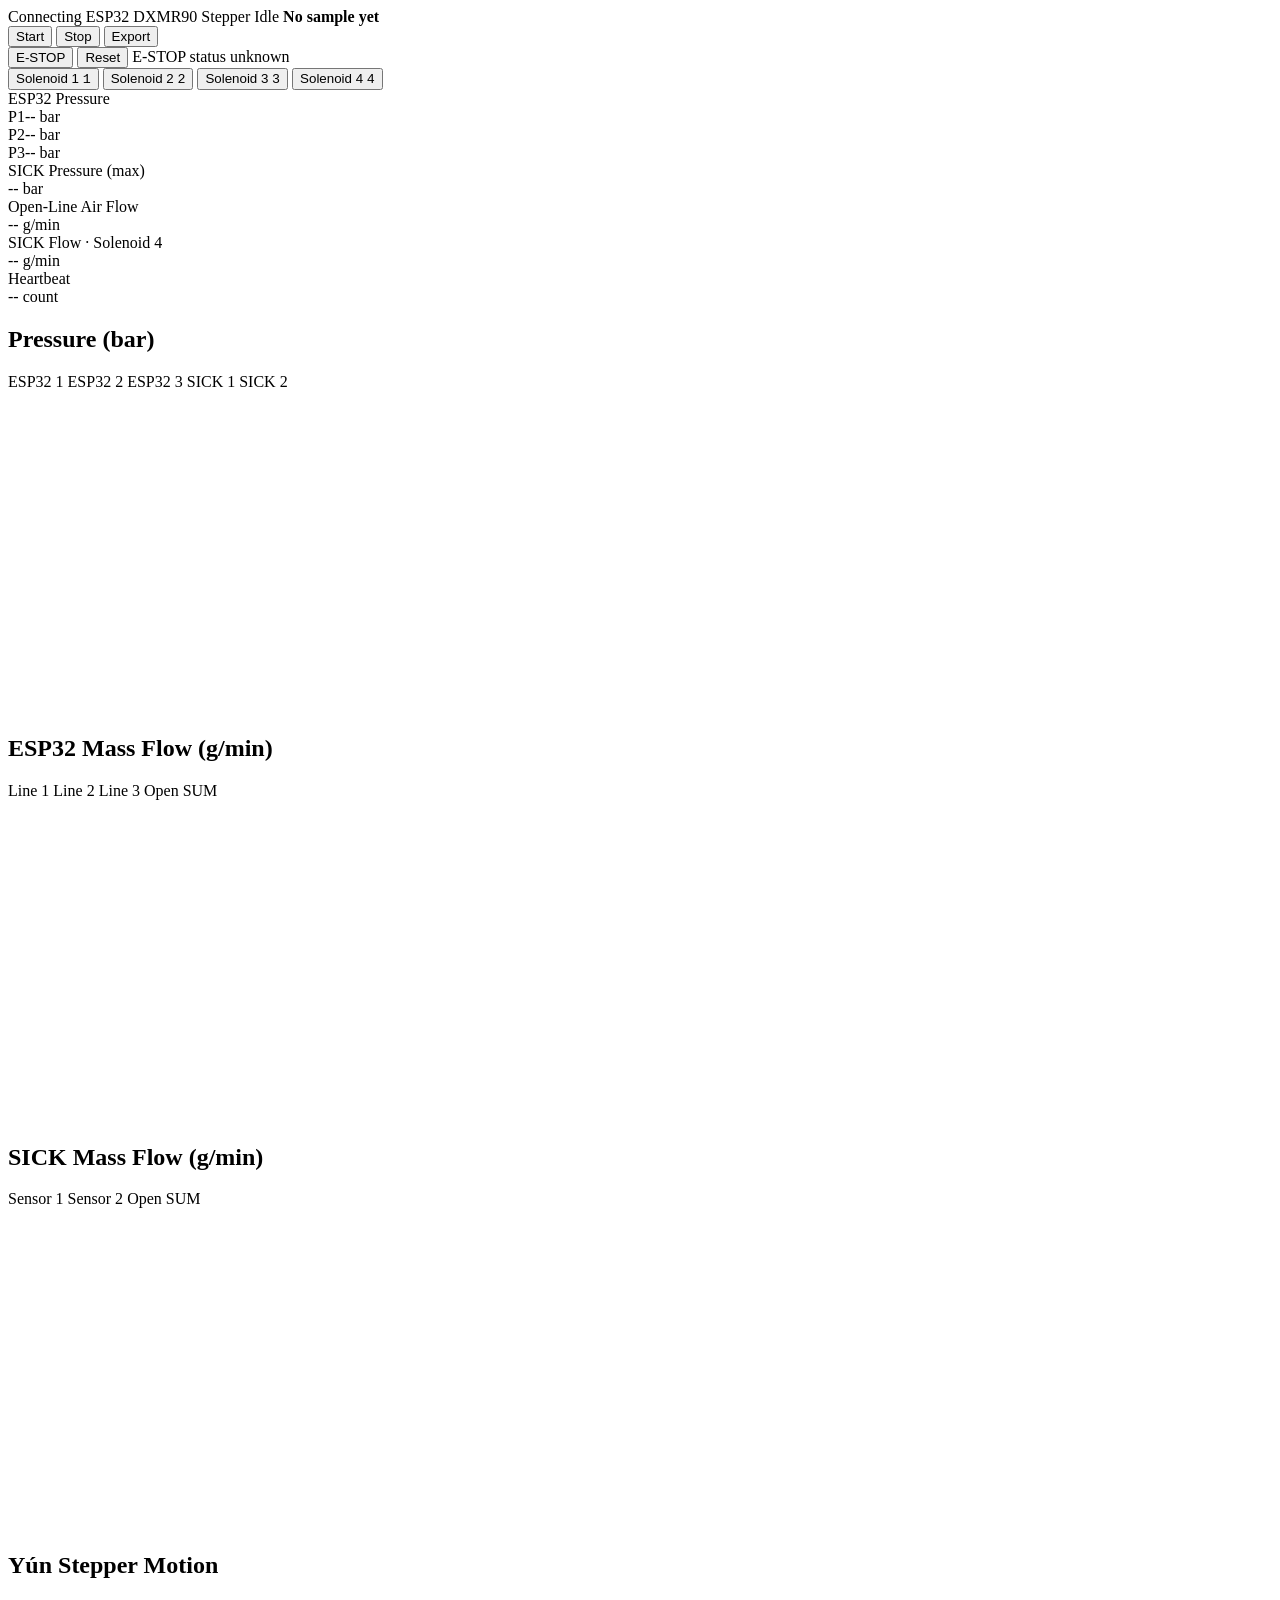
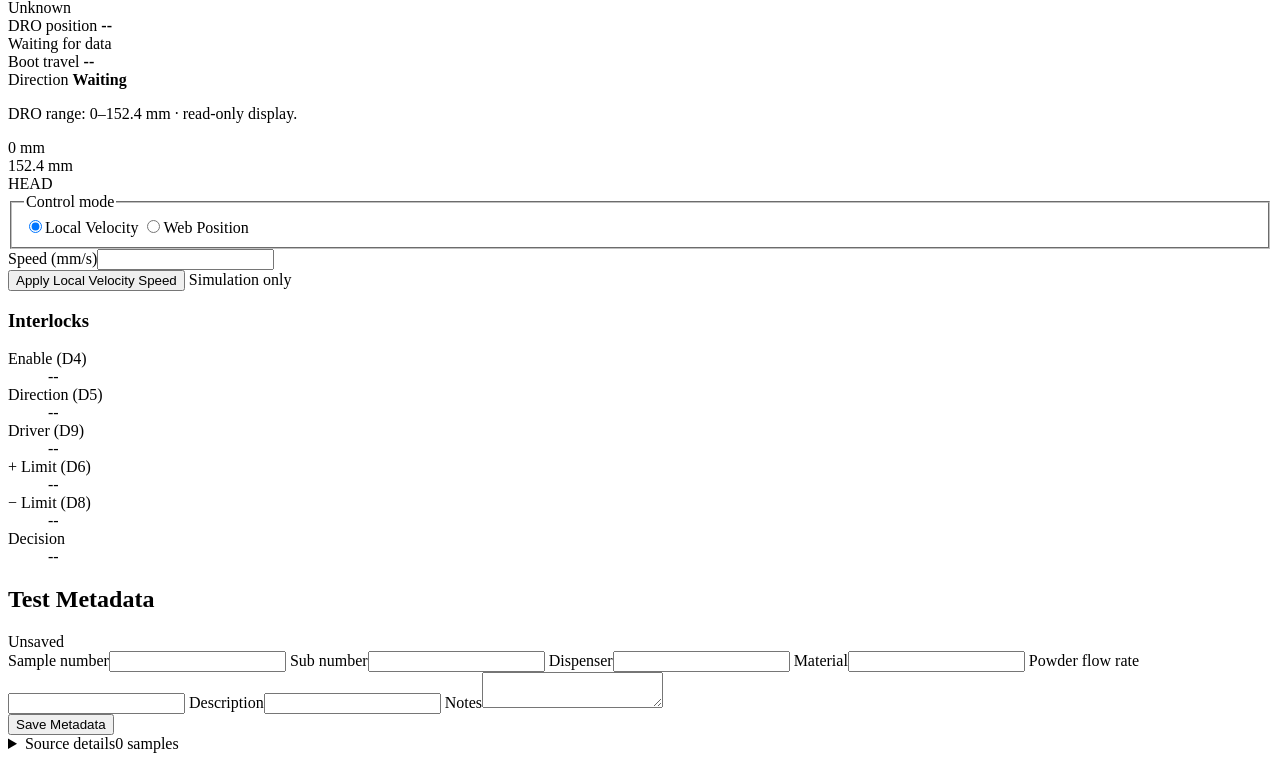
==== dashboard_app/static/index.html @ 7dd2f135 "Add DRO telemetry and finalize field dashboard" ====
<!doctype html>
<html lang="en">
<head>
  <meta charset="utf-8">
  <meta name="viewport" content="width=device-width, initial-scale=1">
  <title>Flow Management Supervisor</title>
  <link rel="stylesheet" href="/assets/dashboard.css">
</head>
<body>
<header class="topbar">
  <div class="status-strip" aria-live="polite">
    <span class="pill"><span id="streamDot" class="dot warn"></span><span id="streamStatus">Connecting</span></span>
    <span class="pill"><span id="espDot" class="dot warn"></span><span id="espStatus">ESP32</span></span>
    <span class="pill"><span id="dxDot" class="dot warn"></span><span id="dxStatus">DXMR90</span></span>
    <span class="pill"><span id="stepperDot" class="dot warn"></span><span id="stepperStatus">Stepper</span></span>
    <span class="pill"><span id="runDot" class="dot"></span><span id="runStatus">Idle</span></span>
    <span class="pill clock-pill"><strong id="clockText" class="clock-text">No sample yet</strong></span>
  </div>
</header>

<main>
  <section class="toolbar" aria-label="Run state">
    <div class="toolbar-actions run-actions">
      <button id="startRun" class="primary" type="button">Start</button>
      <button id="stopRun" class="stop" type="button">Stop</button>
      <button id="exportRun" type="button">Export</button>
    </div>
    <div class="emergency-actions" aria-label="Stepper emergency stop">
      <button id="emergencyStop" class="emergency-stop" type="button"
        title="Stops step pulses through the dashboard, USB, and Yún firmware; not a hardwired safety circuit">E-STOP</button>
      <button id="emergencyReset" class="emergency-reset" type="button" title="Reset E-STOP">Reset</button>
      <span id="emergencyState" class="emergency-state" aria-live="assertive">E-STOP status unknown</span>
    </div>
    <div class="toolbar-actions solenoid-actions">
      <button id="sol0" class="solenoid" type="button" aria-keyshortcuts="1">Solenoid 1 <kbd class="shortcut-key" aria-hidden="true">1</kbd></button>
      <button id="sol1" class="solenoid" type="button" aria-keyshortcuts="2">Solenoid 2 <kbd class="shortcut-key" aria-hidden="true">2</kbd></button>
      <button id="sol2" class="solenoid" type="button" aria-keyshortcuts="3">Solenoid 3 <kbd class="shortcut-key" aria-hidden="true">3</kbd></button>
      <button id="sol3" class="solenoid" type="button" aria-keyshortcuts="4">Solenoid 4 <kbd class="shortcut-key" aria-hidden="true">4</kbd></button>
    </div>
  </section>

  <section class="metric-grid" aria-label="Live values">
    <article class="metric">
      <label>ESP32 Pressure</label>
      <div class="metric-values">
        <div><span class="channel">P1</span><span><span id="mEspP1" class="value">--</span><span class="unit"> bar</span></span></div>
        <div><span class="channel">P2</span><span><span id="mEspP2" class="value">--</span><span class="unit"> bar</span></span></div>
        <div><span class="channel">P3</span><span><span id="mEspP3" class="value">--</span><span class="unit"> bar</span></span></div>
      </div>
    </article>
    <article class="metric"><label>SICK Pressure (max)</label><div><span id="mSickPressure" class="value">--</span><span class="unit"> bar</span></div></article>
    <article class="metric"><label>Open-Line Air Flow</label><div><span id="mOpenFlow" class="value">--</span><span class="unit"> g/min</span></div></article>
    <article class="metric"><label>SICK Flow · Solenoid 4</label><div><span id="mSickFlow" class="value">--</span><span class="unit"> g/min</span></div></article>
    <article class="metric"><label>Heartbeat</label><div><span id="mHeartbeat" class="value">--</span><span class="unit"> count</span></div></article>
  </section>

  <section class="plot-grid" aria-label="Plots">
    <article class="plot-panel">
      <div class="plot-head">
        <h2>Pressure (bar)</h2>
        <div class="legend">
          <span style="color: var(--chart-blue)"><i class="swatch"></i>ESP32 1</span>
          <span style="color: var(--chart-green)"><i class="swatch"></i>ESP32 2</span>
          <span style="color: var(--chart-amber)"><i class="swatch"></i>ESP32 3</span>
          <span style="color: var(--chart-red)"><i class="swatch"></i>SICK 1</span>
          <span style="color: var(--chart-cyan)"><i class="swatch"></i>SICK 2</span>
        </div>
      </div>
      <canvas id="pressureChart" width="900" height="320"></canvas>
    </article>
    <article class="plot-panel">
      <div class="plot-head">
        <h2>ESP32 Mass Flow (g/min)</h2>
        <div class="legend">
          <span style="color: var(--chart-blue)"><i class="swatch"></i>Line 1</span>
          <span style="color: var(--chart-green)"><i class="swatch"></i>Line 2</span>
          <span style="color: var(--chart-amber)"><i class="swatch"></i>Line 3</span>
          <span style="color: var(--chart-violet)"><i class="swatch"></i>Open SUM</span>
        </div>
      </div>
      <canvas id="espFlowChart" width="900" height="320"></canvas>
    </article>
    <article class="plot-panel">
      <div class="plot-head">
        <h2>SICK Mass Flow (g/min)</h2>
        <div class="legend">
          <span style="color: var(--chart-red)"><i class="swatch"></i>Sensor 1</span>
          <span style="color: var(--chart-cyan)"><i class="swatch"></i>Sensor 2</span>
          <span style="color: var(--chart-violet)"><i class="swatch"></i>Open SUM</span>
        </div>
      </div>
      <canvas id="sickFlowChart" width="900" height="320"></canvas>
    </article>
  </section>

  <section class="lower-grid">
    <article class="control-panel stepper-panel">
      <div class="panel-head"><h2>Yún Stepper Motion</h2><span class="pill" id="stepperState">Unknown</span></div>
      <div class="stepper-layout">
        <section id="stepperPistonVisual" class="piston-visual is-unavailable"
          aria-label="Read-only piston head position measured by the DRO">
          <div class="piston-readout">
            <header class="piston-visual-header">
              <div>
                <span class="piston-eyebrow">DRO position</span>
                <strong id="stepperDroPosition" class="piston-position">--</strong>
              </div>
              <span id="stepperDroState" class="piston-signal">Waiting for data</span>
            </header>

            <div class="piston-live-strip">
              <div>
                <span>Boot travel</span>
                <strong id="stepperDroDisplacement">--</strong>
              </div>
              <div>
                <span>Direction</span>
                <strong id="stepperDroDirection">Waiting</strong>
              </div>
            </div>
            <p id="stepperDroRange" class="piston-range-note">
              DRO range: 0–152.4 mm · read-only display.
            </p>
          </div>

          <div class="piston-stage" aria-hidden="true">
            <div class="piston-end-label piston-end-start">0 mm</div>
            <div class="piston-end-label piston-end-finish">152.4 mm</div>
            <div class="piston-axis">
              <div class="piston-rod"></div>
              <div class="piston-head"><span>HEAD</span></div>
              <div class="piston-origin"></div>
            </div>
            <div class="piston-ruler"></div>
          </div>
        </section>

        <div class="stepper-console">
          <form id="stepperForm" class="stepper-control-form">
            <div class="form-grid">
              <fieldset class="mode-options">
                <legend>Control mode</legend>
                <label class="radio-option"><input id="stepperModeLocal" name="stepper_control_mode" type="radio" value="local_velocity" checked>Local Velocity</label>
                <label class="radio-option"><input id="stepperModeWeb" name="stepper_control_mode" type="radio" value="web_position">Web Position</label>
              </fieldset>
              <label id="stepperDistanceField" hidden>Distance (mm)<input id="stepperDistance" name="distance_mm" type="number" required disabled></label>
              <label><span id="stepperSpeedLabel">Speed (mm/s)</span><input id="stepperSpeed" name="speed_mm_s" type="number" required></label>
            </div>
            <div class="form-actions">
              <button id="stepperMove" class="primary" type="submit" aria-keyshortcuts="Space" hidden>Move <kbd class="shortcut-key" aria-hidden="true">Space</kbd></button>
              <button id="stepperHome" type="button" hidden>Home to D8</button>
              <button id="stepperStop" class="stop" type="button" aria-keyshortcuts="Space" hidden>Stop <kbd class="shortcut-key" aria-hidden="true">Space</kbd></button>
              <button id="stepperApplySpeed" type="button">Apply Local Velocity Speed</button>
              <span class="pill" id="stepperMessage" aria-live="polite">Simulation only</span>
            </div>
          </form>

          <section class="source-row stepper-interlocks">
            <header><h3>Interlocks</h3></header>
            <dl>
              <div class="interlock-item"><dt title="Local enable input">Enable (D4)</dt><dd id="stepperLocal">--</dd></div>
              <div class="interlock-item"><dt id="stepperD5Label" title="Manual or authorized travel direction">Direction (D5)</dt><dd id="stepperManualDirection">--</dd></div>
              <div class="interlock-item"><dt title="Driver enable output">Driver (D9)</dt><dd id="stepperDriverOutput">--</dd></div>
              <div class="interlock-item"><dt title="Positive travel limit">+ Limit (D6)</dt><dd id="stepperPositiveLimit">--</dd></div>
              <div class="interlock-item"><dt title="Negative travel limit">− Limit (D8)</dt><dd id="stepperNegativeLimit">--</dd></div>
              <div class="interlock-item"><dt title="Final motion authorization decision">Decision</dt><dd id="stepperBlocked">--</dd></div>
            </dl>
          </section>

        </div>
      </div>
    </article>

    <article class="metadata-panel">
      <div class="panel-head"><h2>Test Metadata</h2><span class="pill" id="metadataStatus">Unsaved</span></div>
      <form id="metadataForm">
        <div class="form-grid">
          <label>Sample number<input name="sample_number" autocomplete="off"></label>
          <label>Sub number<input name="sub_number" autocomplete="off"></label>
          <label>Dispenser<input name="dispenser" autocomplete="off"></label>
          <label>Material<input name="material" autocomplete="off"></label>
          <label>Powder flow rate<input name="powder_flow_rate_g_per_min" autocomplete="off"></label>
          <label>Description<input name="description" autocomplete="off"></label>
          <label class="wide metadata-notes">Notes<textarea name="notes"></textarea></label>
        </div>
        <div class="form-actions">
          <button class="primary" type="submit">Save Metadata</button>
        </div>
      </form>
    </article>

    <details class="source-panel source-drawer">
      <summary class="source-drawer-summary"><span>Source details</span><span id="historyStatus">0 samples</span></summary>
      <div class="source-body">
        <details class="stepper-diagnostics">
          <summary>Stepper diagnostics and motion telemetry</summary>
          <label id="stepperCommandField" hidden>Command ID (optional)<input id="stepperCommandInput" name="command_id" form="stepperForm" maxlength="64" autocomplete="off" disabled></label>
          <dl>
            <dt>Source / owner</dt><dd id="stepperOwner">--</dd>
            <dt>Control mode</dt><dd id="stepperModeStatus">--</dd>
            <dt>Configured speed</dt><dd id="stepperConfiguredSpeed">--</dd>
            <dt>Scheduled speed</dt><dd id="stepperEffectiveSpeed">--</dd>
            <dt>Measured STEP output</dt><dd id="stepperMeasuredSpeed">--</dd>
            <dt>Command</dt><dd id="stepperCommand">--</dd>
            <dt>Fixed physical direction</dt><dd id="stepperDirectionStatus">--</dd>
            <dt>STEP pulse engine</dt><dd id="stepperPulseEngine">--</dd>
            <dt>Limit input filter</dt><dd id="stepperLimitFilter">--</dd>
            <dt>DRO frames</dt><dd id="stepperDroFrames">--</dd>
            <dt>USB status sequence</dt><dd id="stepperSequence">--</dd>
            <dt>Transport</dt><dd id="stepperTransport">--</dd>
          </dl>
        </details>
        <div class="source-grid">
          <section class="source-row">
            <header><h3>ESP32</h3><span class="pill"><span id="espRowDot" class="dot warn"></span><span id="espRowStatus">Unknown</span></span></header>
            <dl>
              <dt>Mode</dt><dd id="espMode">--</dd>
              <dt>Age</dt><dd id="espAge">--</dd>
              <dt>Pressure ADC</dt><dd id="espPressureAdc">--</dd>
              <dt>Flow ADC</dt><dd id="espFlowAdc">--</dd>
              <dt>Pressure</dt><dd id="espPressure">--</dd>
              <dt>Flow</dt><dd id="espFlow">--</dd>
              <dt>Transport</dt><dd id="espTransport">--</dd>
            </dl>
          </section>
          <section class="source-row">
            <header><h3>DXMR90</h3><span class="pill"><span id="dxRowDot" class="dot warn"></span><span id="dxRowStatus">Unknown</span></span></header>
            <dl>
              <dt>Mode</dt><dd id="dxMode">--</dd>
              <dt>Age</dt><dd id="dxAge">--</dd>
              <dt>Port 1</dt><dd id="dxPort1">--</dd>
              <dt>Port 2</dt><dd id="dxPort2">--</dd>
            </dl>
          </section>
        </div>
      </div>
    </details>

  </section>
</main>

  <script type="module" src="/assets/app.js"></script>
</body>
</html>
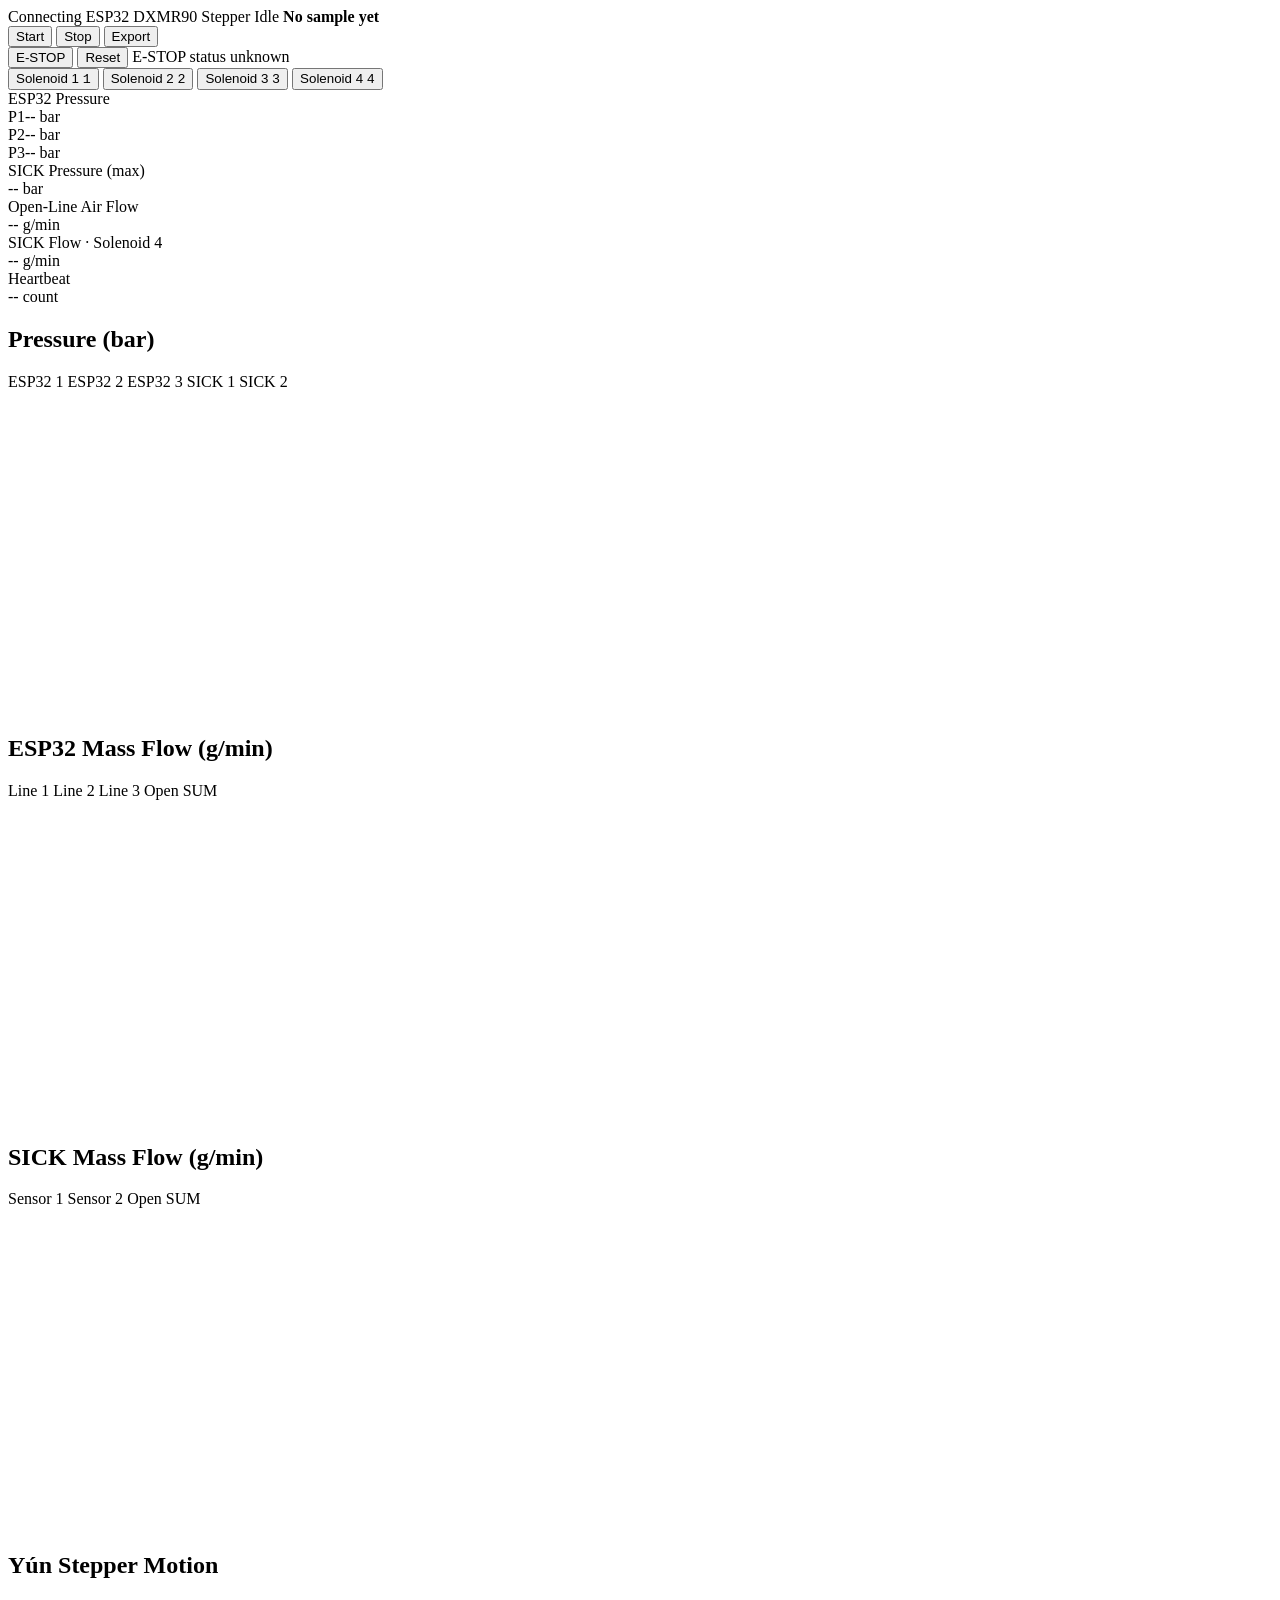
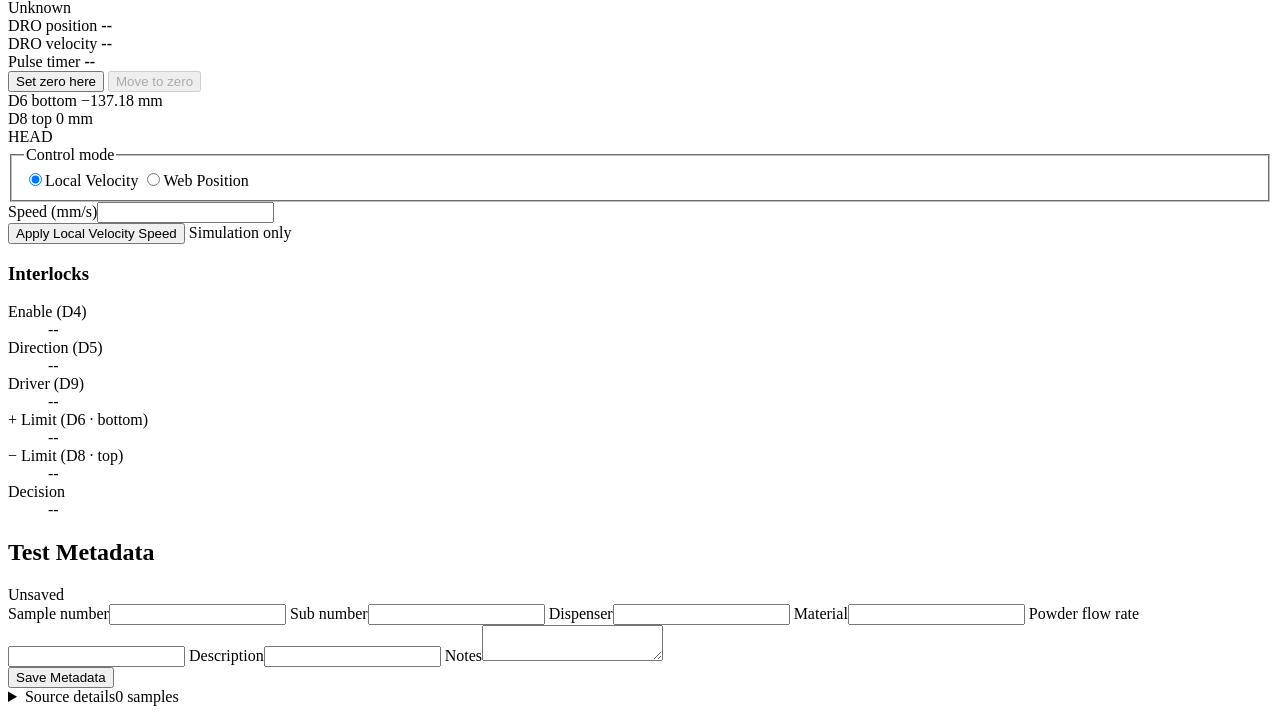
==== commit e138e1f9: "Add DRO motion feedback and harden Yun limit handling" ====
--- a/dashboard_app/static/index.html
+++ b/dashboard_app/static/index.html
@@ -100,32 +100,33 @@
         <section id="stepperPistonVisual" class="piston-visual is-unavailable"
           aria-label="Read-only piston head position measured by the DRO">
           <div class="piston-readout">
-            <header class="piston-visual-header">
-              <div>
+            <div class="piston-readout-values">
+              <div class="piston-position-readout">
                 <span class="piston-eyebrow">DRO position</span>
                 <strong id="stepperDroPosition" class="piston-position">--</strong>
               </div>
-              <span id="stepperDroState" class="piston-signal">Waiting for data</span>
-            </header>
-
-            <div class="piston-live-strip">
-              <div>
-                <span>Boot travel</span>
-                <strong id="stepperDroDisplacement">--</strong>
+              <div class="piston-secondary-readout">
+                <span class="piston-eyebrow">DRO velocity</span>
+                <strong id="stepperDroVelocity" class="piston-secondary-value">--</strong>
               </div>
-              <div>
-                <span>Direction</span>
-                <strong id="stepperDroDirection">Waiting</strong>
+              <div class="piston-secondary-readout">
+                <span class="piston-eyebrow">Pulse timer</span>
+                <strong id="stepperPrimaryPulseOutput" class="piston-secondary-value">--</strong>
               </div>
             </div>
-            <p id="stepperDroRange" class="piston-range-note">
-              DRO range: 0–152.4 mm · read-only display.
-            </p>
+
+            <div class="piston-zero-controls" role="group" aria-label="DRO zero controls">
+              <button id="stepperSetDroZero" type="button">Set zero here</button>
+              <button id="stepperMoveToDroZero" type="button" disabled
+                title="Deferred until the closed-loop controller is implemented and physically tested">Move to zero</button>
+              <span id="stepperDroZeroStatus" class="visually-hidden" role="status"
+                aria-live="polite"></span>
+            </div>
           </div>
 
           <div class="piston-stage" aria-hidden="true">
-            <div class="piston-end-label piston-end-start">0 mm</div>
-            <div class="piston-end-label piston-end-finish">152.4 mm</div>
+            <div id="stepperDroMinLabel" class="piston-end-label piston-end-start">D6 bottom −137.18 mm</div>
+            <div id="stepperDroMaxLabel" class="piston-end-label piston-end-finish">D8 top 0 mm</div>
             <div class="piston-axis">
               <div class="piston-rod"></div>
               <div class="piston-head"><span>HEAD</span></div>
@@ -148,7 +149,7 @@
             </div>
             <div class="form-actions">
               <button id="stepperMove" class="primary" type="submit" aria-keyshortcuts="Space" hidden>Move <kbd class="shortcut-key" aria-hidden="true">Space</kbd></button>
-              <button id="stepperHome" type="button" hidden>Home to D8</button>
+              <button id="stepperHome" type="button" hidden>Home to D8 (top)</button>
               <button id="stepperStop" class="stop" type="button" aria-keyshortcuts="Space" hidden>Stop <kbd class="shortcut-key" aria-hidden="true">Space</kbd></button>
               <button id="stepperApplySpeed" type="button">Apply Local Velocity Speed</button>
               <span class="pill" id="stepperMessage" aria-live="polite">Simulation only</span>
@@ -161,8 +162,8 @@
               <div class="interlock-item"><dt title="Local enable input">Enable (D4)</dt><dd id="stepperLocal">--</dd></div>
               <div class="interlock-item"><dt id="stepperD5Label" title="Manual or authorized travel direction">Direction (D5)</dt><dd id="stepperManualDirection">--</dd></div>
               <div class="interlock-item"><dt title="Driver enable output">Driver (D9)</dt><dd id="stepperDriverOutput">--</dd></div>
-              <div class="interlock-item"><dt title="Positive travel limit">+ Limit (D6)</dt><dd id="stepperPositiveLimit">--</dd></div>
-              <div class="interlock-item"><dt title="Negative travel limit">− Limit (D8)</dt><dd id="stepperNegativeLimit">--</dd></div>
+              <div class="interlock-item"><dt title="Positive/bottom travel limit">+ Limit (D6 · bottom)</dt><dd id="stepperPositiveLimit">--</dd></div>
+              <div class="interlock-item"><dt title="Negative/top travel limit">− Limit (D8 · top)</dt><dd id="stepperNegativeLimit">--</dd></div>
               <div class="interlock-item"><dt title="Final motion authorization decision">Decision</dt><dd id="stepperBlocked">--</dd></div>
             </dl>
           </section>
@@ -205,6 +206,8 @@
             <dt>Fixed physical direction</dt><dd id="stepperDirectionStatus">--</dd>
             <dt>STEP pulse engine</dt><dd id="stepperPulseEngine">--</dd>
             <dt>Limit input filter</dt><dd id="stepperLimitFilter">--</dd>
+            <dt>Raw DRO position</dt><dd id="stepperDroRawPosition">--</dd>
+            <dt>System DRO zero</dt><dd id="stepperDroZeroDiagnostic">Not set</dd>
             <dt>DRO frames</dt><dd id="stepperDroFrames">--</dd>
             <dt>USB status sequence</dt><dd id="stepperSequence">--</dd>
             <dt>Transport</dt><dd id="stepperTransport">--</dd>
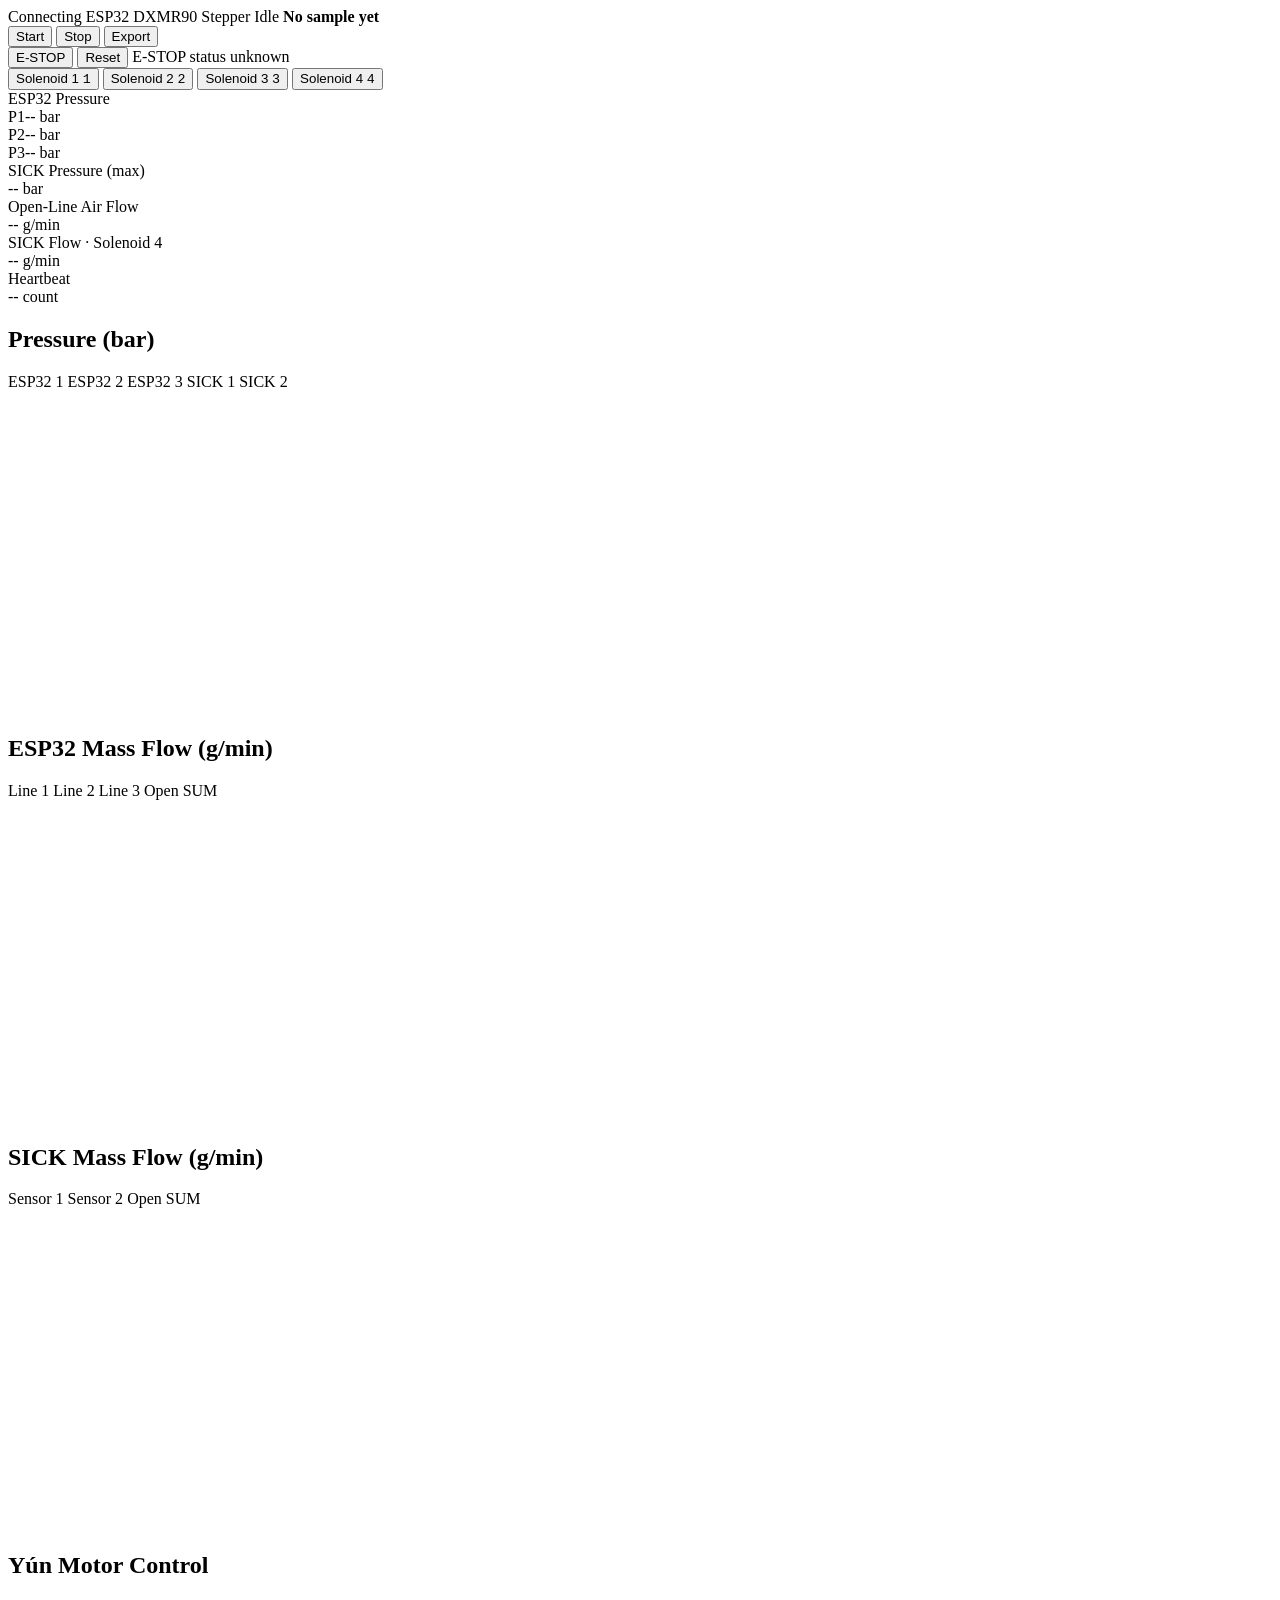
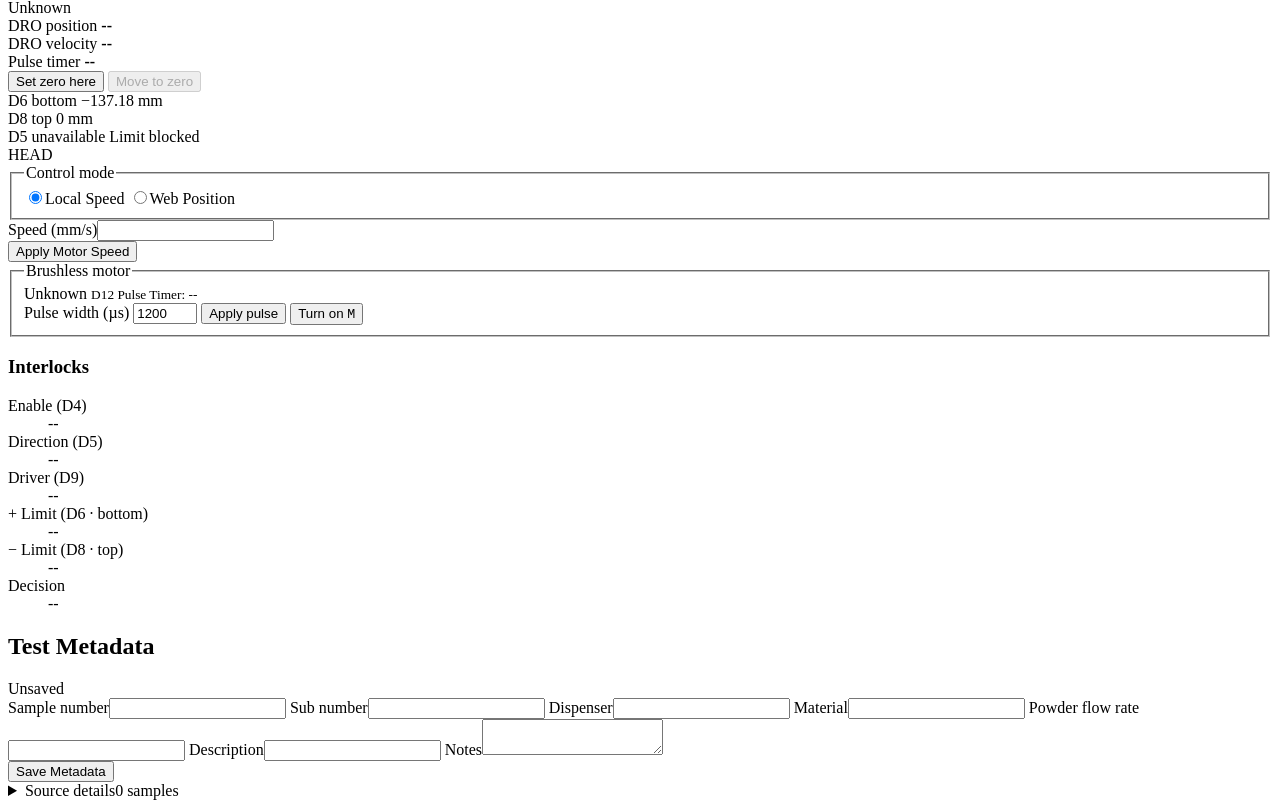
==== commit 8d2eb0fe: "Add Yun motor controls and harden motion feedback" ====
--- a/dashboard_app/static/index.html
+++ b/dashboard_app/static/index.html
@@ -95,7 +95,7 @@
 
   <section class="lower-grid">
     <article class="control-panel stepper-panel">
-      <div class="panel-head"><h2>Yún Stepper Motion</h2><span class="pill" id="stepperState">Unknown</span></div>
+      <div class="panel-head"><h2>Yún Motor Control</h2><span class="pill" id="stepperState">Unknown</span></div>
       <div class="stepper-layout">
         <section id="stepperPistonVisual" class="piston-visual is-unavailable"
           aria-label="Read-only piston head position measured by the DRO">
@@ -127,6 +127,16 @@
           <div class="piston-stage" aria-hidden="true">
             <div id="stepperDroMinLabel" class="piston-end-label piston-end-start">D6 bottom −137.18 mm</div>
             <div id="stepperDroMaxLabel" class="piston-end-label piston-end-finish">D8 top 0 mm</div>
+            <div id="stepperDirectionIndicator"
+              class="piston-direction-indicator is-unavailable">
+              <span id="stepperDirectionLabel" class="piston-direction-label">D5 unavailable</span>
+              <span id="stepperDirectionArrow" class="piston-direction-arrow"></span>
+              <span id="stepperDirectionBlocked" class="piston-direction-blocked">
+                <span class="piston-prohibition-symbol"></span>
+                <span id="stepperDirectionBlockLabel"
+                  class="piston-direction-block-label">Limit blocked</span>
+              </span>
+            </div>
             <div class="piston-axis">
               <div class="piston-rod"></div>
               <div class="piston-head"><span>HEAD</span></div>
@@ -141,7 +151,7 @@
             <div class="form-grid">
               <fieldset class="mode-options">
                 <legend>Control mode</legend>
-                <label class="radio-option"><input id="stepperModeLocal" name="stepper_control_mode" type="radio" value="local_velocity" checked>Local Velocity</label>
+                <label class="radio-option"><input id="stepperModeLocal" name="stepper_control_mode" type="radio" value="local_velocity" checked>Local Speed</label>
                 <label class="radio-option"><input id="stepperModeWeb" name="stepper_control_mode" type="radio" value="web_position">Web Position</label>
               </fieldset>
               <label id="stepperDistanceField" hidden>Distance (mm)<input id="stepperDistance" name="distance_mm" type="number" required disabled></label>
@@ -151,9 +161,28 @@
               <button id="stepperMove" class="primary" type="submit" aria-keyshortcuts="Space" hidden>Move <kbd class="shortcut-key" aria-hidden="true">Space</kbd></button>
               <button id="stepperHome" type="button" hidden>Home to D8 (top)</button>
               <button id="stepperStop" class="stop" type="button" aria-keyshortcuts="Space" hidden>Stop <kbd class="shortcut-key" aria-hidden="true">Space</kbd></button>
-              <button id="stepperApplySpeed" type="button">Apply Local Velocity Speed</button>
-              <span class="pill" id="stepperMessage" aria-live="polite">Simulation only</span>
-            </div>
+              <button id="stepperApplySpeed" type="button">Apply Motor Speed</button>
+              <span class="visually-hidden" id="stepperMessage" role="status" aria-live="polite"></span>
+              <span id="stepperCommandFeedback" class="stepper-command-feedback"
+                role="alert" hidden></span>
+            </div>
+            <fieldset class="brushless-control">
+              <legend>Brushless motor</legend>
+              <div class="brushless-summary">
+                <span id="brushlessMotorState" class="pill" aria-live="polite">Unknown</span>
+                <small id="brushlessMotorDetail">D12 Pulse Timer: --</small>
+              </div>
+              <label class="brushless-pulse-field">Pulse width (µs)
+                <input id="brushlessPulseWidth" name="brushless_pulse_us"
+                  type="number" min="1000" max="2000" step="1" value="1200"
+                  inputmode="numeric">
+              </label>
+              <button id="brushlessApplyPulse" type="button">Apply pulse</button>
+              <button id="brushlessMotorToggle" type="button" aria-keyshortcuts="M">
+                <span id="brushlessMotorAction">Turn on</span>
+                <kbd class="shortcut-key" aria-hidden="true">M</kbd>
+              </button>
+            </fieldset>
           </form>
 
           <section class="source-row stepper-interlocks">
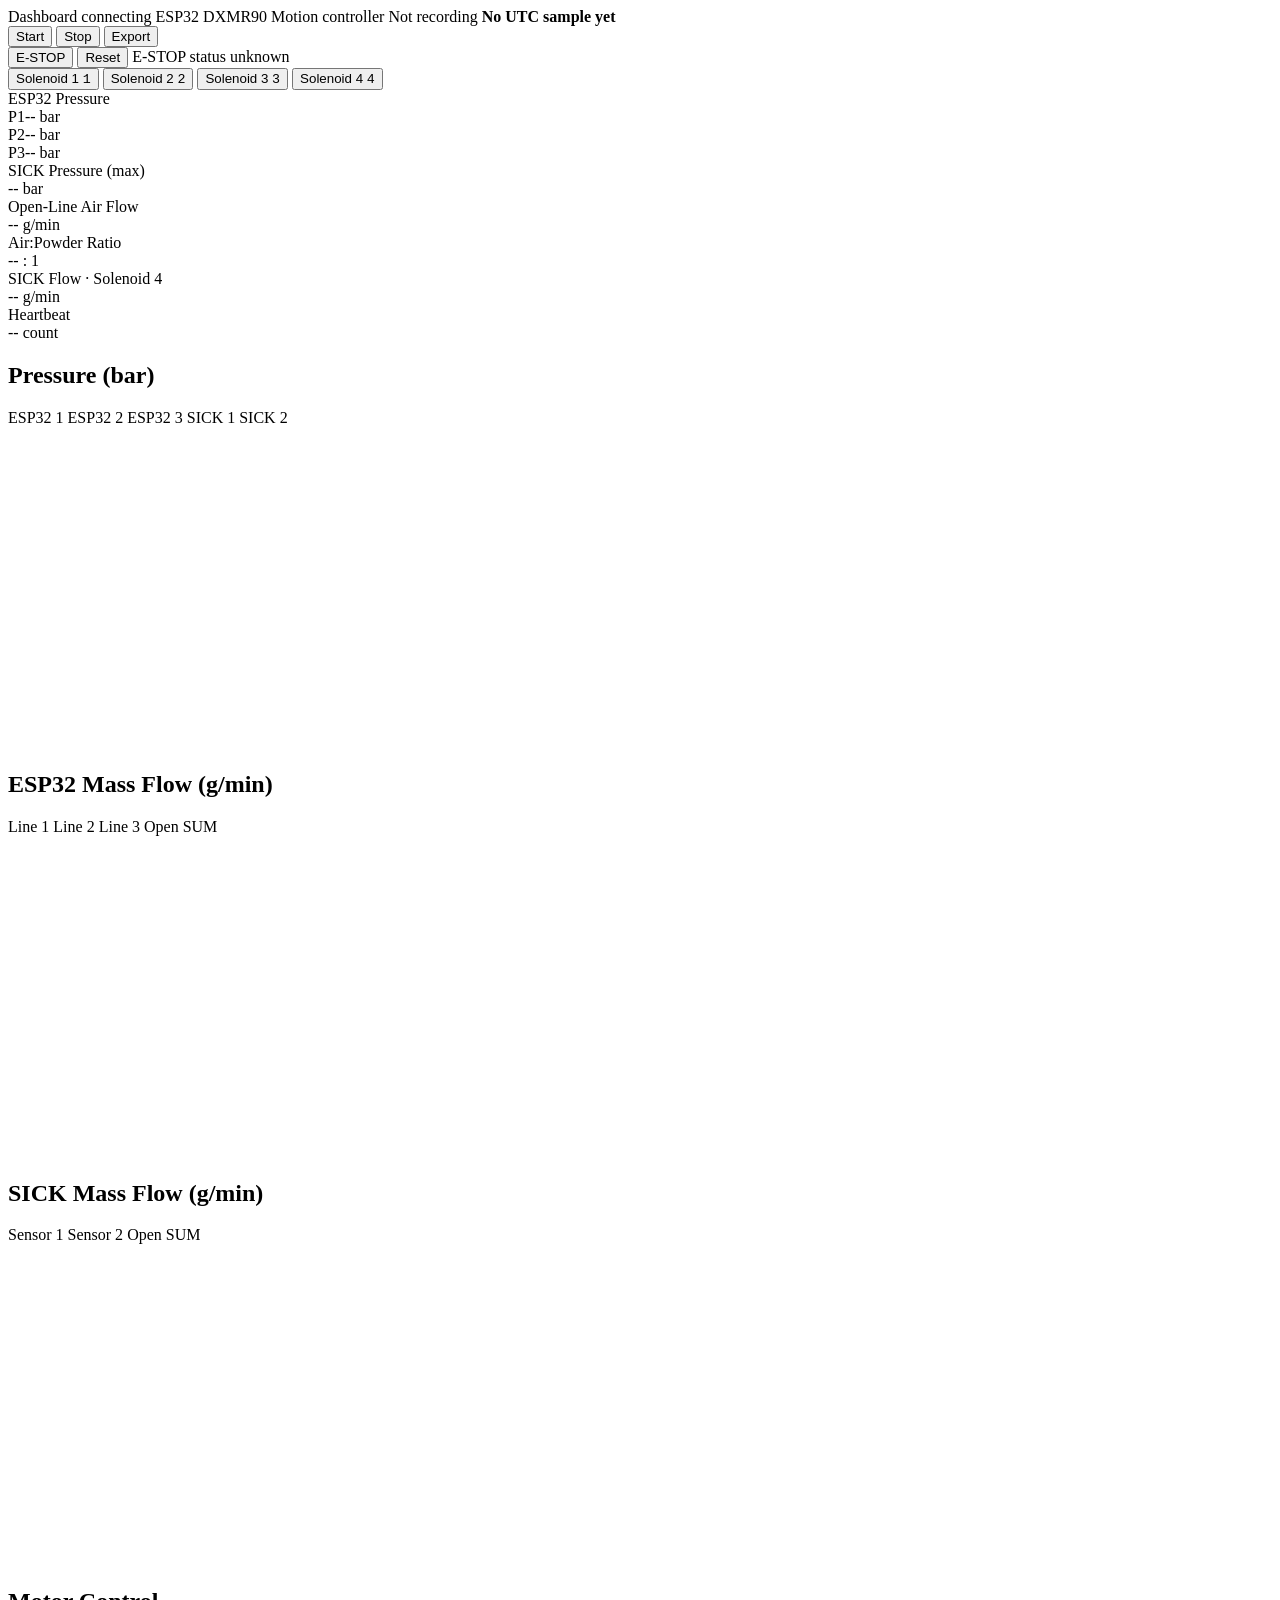
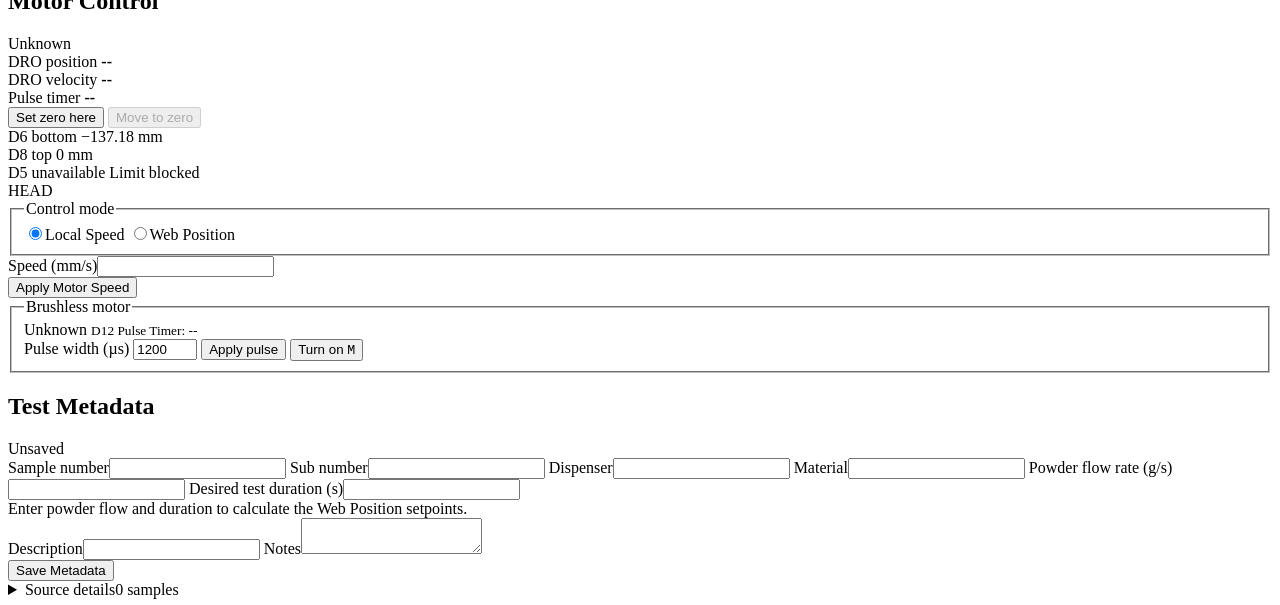
==== commit 46e27c26: "Checkpoint lean dashboard, Controllino integration, and wiring documentation" ====
--- a/dashboard_app/static/index.html
+++ b/dashboard_app/static/index.html
@@ -9,12 +9,12 @@
 <body>
 <header class="topbar">
   <div class="status-strip" aria-live="polite">
-    <span class="pill"><span id="streamDot" class="dot warn"></span><span id="streamStatus">Connecting</span></span>
+    <span class="pill" title="Browser connection to the dashboard API stream"><span id="streamDot" class="dot warn"></span><span id="streamStatus">Dashboard connecting</span></span>
     <span class="pill"><span id="espDot" class="dot warn"></span><span id="espStatus">ESP32</span></span>
     <span class="pill"><span id="dxDot" class="dot warn"></span><span id="dxStatus">DXMR90</span></span>
-    <span class="pill"><span id="stepperDot" class="dot warn"></span><span id="stepperStatus">Stepper</span></span>
-    <span class="pill"><span id="runDot" class="dot"></span><span id="runStatus">Idle</span></span>
-    <span class="pill clock-pill"><strong id="clockText" class="clock-text">No sample yet</strong></span>
+    <span class="pill"><span id="stepperDot" class="dot warn"></span><span id="stepperStatus">Motion controller</span></span>
+    <span class="pill" title="Run recording state"><span id="runDot" class="dot"></span><span id="runStatus">Not recording</span></span>
+    <span class="pill clock-pill"><strong id="clockText" class="clock-text">No UTC sample yet</strong></span>
   </div>
 </header>
 
@@ -27,7 +27,7 @@
     </div>
     <div class="emergency-actions" aria-label="Stepper emergency stop">
       <button id="emergencyStop" class="emergency-stop" type="button"
-        title="Stops step pulses through the dashboard, USB, and Yún firmware; not a hardwired safety circuit">E-STOP</button>
+        title="Stops step pulses through the dashboard and controller firmware; not a hardwired safety circuit">E-STOP</button>
       <button id="emergencyReset" class="emergency-reset" type="button" title="Reset E-STOP">Reset</button>
       <span id="emergencyState" class="emergency-state" aria-live="assertive">E-STOP status unknown</span>
     </div>
@@ -50,6 +50,7 @@
     </article>
     <article class="metric"><label>SICK Pressure (max)</label><div><span id="mSickPressure" class="value">--</span><span class="unit"> bar</span></div></article>
     <article class="metric"><label>Open-Line Air Flow</label><div><span id="mOpenFlow" class="value">--</span><span class="unit"> g/min</span></div></article>
+    <article class="metric"><label>Air:Powder Ratio</label><div><span id="mAirPowderRatio" class="value">--</span><span class="unit"> : 1</span></div></article>
     <article class="metric"><label>SICK Flow · Solenoid 4</label><div><span id="mSickFlow" class="value">--</span><span class="unit"> g/min</span></div></article>
     <article class="metric"><label>Heartbeat</label><div><span id="mHeartbeat" class="value">--</span><span class="unit"> count</span></div></article>
   </section>
@@ -95,7 +96,7 @@
 
   <section class="lower-grid">
     <article class="control-panel stepper-panel">
-      <div class="panel-head"><h2>Yún Motor Control</h2><span class="pill" id="stepperState">Unknown</span></div>
+      <div class="panel-head"><h2>Motor Control</h2><span class="pill" id="stepperState">Unknown</span></div>
       <div class="stepper-layout">
         <section id="stepperPistonVisual" class="piston-visual is-unavailable"
           aria-label="Read-only piston head position measured by the DRO">
@@ -154,6 +155,11 @@
                 <label class="radio-option"><input id="stepperModeLocal" name="stepper_control_mode" type="radio" value="local_velocity" checked>Local Speed</label>
                 <label class="radio-option"><input id="stepperModeWeb" name="stepper_control_mode" type="radio" value="web_position">Web Position</label>
               </fieldset>
+              <fieldset id="stepperSoftwareDirection" class="mode-options" hidden>
+                <legend>Move direction</legend>
+                <label class="radio-option"><input id="stepperDirectionForward" name="stepper_direction" type="radio" value="forward" checked>Forward</label>
+                <label class="radio-option"><input id="stepperDirectionReverse" name="stepper_direction" type="radio" value="reverse">Reverse</label>
+              </fieldset>
               <label id="stepperDistanceField" hidden>Distance (mm)<input id="stepperDistance" name="distance_mm" type="number" required disabled></label>
               <label><span id="stepperSpeedLabel">Speed (mm/s)</span><input id="stepperSpeed" name="speed_mm_s" type="number" required></label>
             </div>
@@ -162,6 +168,11 @@
               <button id="stepperHome" type="button" hidden>Home to D8 (top)</button>
               <button id="stepperStop" class="stop" type="button" aria-keyshortcuts="Space" hidden>Stop <kbd class="shortcut-key" aria-hidden="true">Space</kbd></button>
               <button id="stepperApplySpeed" type="button">Apply Motor Speed</button>
+              <span id="stepperSoftwareRun" class="software-run" hidden>
+                <button id="stepperRunReverse" type="button">Reverse</button>
+                <button id="stepperRunStop" class="stop" type="button">Stop</button>
+                <button id="stepperRunForward" type="button">Forward</button>
+              </span>
               <span class="visually-hidden" id="stepperMessage" role="status" aria-live="polite"></span>
               <span id="stepperCommandFeedback" class="stepper-command-feedback"
                 role="alert" hidden></span>
@@ -185,7 +196,7 @@
             </fieldset>
           </form>
 
-          <section class="source-row stepper-interlocks">
+          <section id="stepperInterlocks" class="source-row stepper-interlocks" hidden>
             <header><h3>Interlocks</h3></header>
             <dl>
               <div class="interlock-item"><dt title="Local enable input">Enable (D4)</dt><dd id="stepperLocal">--</dd></div>
@@ -209,8 +220,10 @@
           <label>Sub number<input name="sub_number" autocomplete="off"></label>
           <label>Dispenser<input name="dispenser" autocomplete="off"></label>
           <label>Material<input name="material" autocomplete="off"></label>
-          <label>Powder flow rate<input name="powder_flow_rate_g_per_min" autocomplete="off"></label>
-          <label>Description<input name="description" autocomplete="off"></label>
+          <label>Powder flow rate (g/s)<input name="powder_flow_rate_g_per_s" type="number" min="0" step="0.001" inputmode="decimal" autocomplete="off"></label>
+          <label>Desired test duration (s)<input name="test_duration_s" type="number" min="0" step="0.1" inputmode="decimal" autocomplete="off"></label>
+          <div id="metadataMotionPlan" class="metadata-motion-plan wide" role="status" aria-live="polite">Enter powder flow and duration to calculate the Web Position setpoints.</div>
+          <label class="wide">Description<input name="description" autocomplete="off"></label>
           <label class="wide metadata-notes">Notes<textarea name="notes"></textarea></label>
         </div>
         <div class="form-actions">
@@ -218,57 +231,56 @@
         </div>
       </form>
     </article>
-
-    <details class="source-panel source-drawer">
-      <summary class="source-drawer-summary"><span>Source details</span><span id="historyStatus">0 samples</span></summary>
-      <div class="source-body">
-        <details class="stepper-diagnostics">
-          <summary>Stepper diagnostics and motion telemetry</summary>
-          <label id="stepperCommandField" hidden>Command ID (optional)<input id="stepperCommandInput" name="command_id" form="stepperForm" maxlength="64" autocomplete="off" disabled></label>
+  </section>
+
+  <details class="source-panel source-drawer">
+    <summary class="source-drawer-summary"><span>Source details</span><span id="historyStatus">0 samples</span></summary>
+    <div class="source-body">
+      <details class="stepper-diagnostics">
+        <summary>Stepper diagnostics and motion telemetry</summary>
+        <label id="stepperCommandField" hidden>Command ID (optional)<input id="stepperCommandInput" name="command_id" form="stepperForm" maxlength="64" autocomplete="off" disabled></label>
+        <dl>
+          <dt>Source / owner</dt><dd id="stepperOwner">--</dd>
+          <dt>Control mode</dt><dd id="stepperModeStatus">--</dd>
+          <dt>Configured speed</dt><dd id="stepperConfiguredSpeed">--</dd>
+          <dt>Scheduled speed</dt><dd id="stepperEffectiveSpeed">--</dd>
+          <dt>Measured STEP output</dt><dd id="stepperMeasuredSpeed">--</dd>
+          <dt>Command</dt><dd id="stepperCommand">--</dd>
+          <dt>Fixed physical direction</dt><dd id="stepperDirectionStatus">--</dd>
+          <dt>STEP pulse engine</dt><dd id="stepperPulseEngine">--</dd>
+          <dt>Limit input filter</dt><dd id="stepperLimitFilter">--</dd>
+          <dt>Raw DRO position</dt><dd id="stepperDroRawPosition">--</dd>
+          <dt>System DRO zero</dt><dd id="stepperDroZeroDiagnostic">Not set</dd>
+          <dt>DRO frames</dt><dd id="stepperDroFrames">--</dd>
+          <dt>USB status sequence</dt><dd id="stepperSequence">--</dd>
+          <dt>Transport</dt><dd id="stepperTransport">--</dd>
+        </dl>
+      </details>
+      <div class="source-grid">
+        <section class="source-row">
+          <header><h3>ESP32</h3><span class="pill"><span id="espRowDot" class="dot warn"></span><span id="espRowStatus">Unknown</span></span></header>
           <dl>
-            <dt>Source / owner</dt><dd id="stepperOwner">--</dd>
-            <dt>Control mode</dt><dd id="stepperModeStatus">--</dd>
-            <dt>Configured speed</dt><dd id="stepperConfiguredSpeed">--</dd>
-            <dt>Scheduled speed</dt><dd id="stepperEffectiveSpeed">--</dd>
-            <dt>Measured STEP output</dt><dd id="stepperMeasuredSpeed">--</dd>
-            <dt>Command</dt><dd id="stepperCommand">--</dd>
-            <dt>Fixed physical direction</dt><dd id="stepperDirectionStatus">--</dd>
-            <dt>STEP pulse engine</dt><dd id="stepperPulseEngine">--</dd>
-            <dt>Limit input filter</dt><dd id="stepperLimitFilter">--</dd>
-            <dt>Raw DRO position</dt><dd id="stepperDroRawPosition">--</dd>
-            <dt>System DRO zero</dt><dd id="stepperDroZeroDiagnostic">Not set</dd>
-            <dt>DRO frames</dt><dd id="stepperDroFrames">--</dd>
-            <dt>USB status sequence</dt><dd id="stepperSequence">--</dd>
-            <dt>Transport</dt><dd id="stepperTransport">--</dd>
+            <dt>Mode</dt><dd id="espMode">--</dd>
+            <dt>Age</dt><dd id="espAge">--</dd>
+            <dt>Pressure ADC</dt><dd id="espPressureAdc">--</dd>
+            <dt>Flow ADC</dt><dd id="espFlowAdc">--</dd>
+            <dt>Pressure</dt><dd id="espPressure">--</dd>
+            <dt>Flow</dt><dd id="espFlow">--</dd>
+            <dt>Transport</dt><dd id="espTransport">--</dd>
           </dl>
-        </details>
-        <div class="source-grid">
-          <section class="source-row">
-            <header><h3>ESP32</h3><span class="pill"><span id="espRowDot" class="dot warn"></span><span id="espRowStatus">Unknown</span></span></header>
-            <dl>
-              <dt>Mode</dt><dd id="espMode">--</dd>
-              <dt>Age</dt><dd id="espAge">--</dd>
-              <dt>Pressure ADC</dt><dd id="espPressureAdc">--</dd>
-              <dt>Flow ADC</dt><dd id="espFlowAdc">--</dd>
-              <dt>Pressure</dt><dd id="espPressure">--</dd>
-              <dt>Flow</dt><dd id="espFlow">--</dd>
-              <dt>Transport</dt><dd id="espTransport">--</dd>
-            </dl>
-          </section>
-          <section class="source-row">
-            <header><h3>DXMR90</h3><span class="pill"><span id="dxRowDot" class="dot warn"></span><span id="dxRowStatus">Unknown</span></span></header>
-            <dl>
-              <dt>Mode</dt><dd id="dxMode">--</dd>
-              <dt>Age</dt><dd id="dxAge">--</dd>
-              <dt>Port 1</dt><dd id="dxPort1">--</dd>
-              <dt>Port 2</dt><dd id="dxPort2">--</dd>
-            </dl>
-          </section>
-        </div>
-      </div>
-    </details>
-
-  </section>
+        </section>
+        <section class="source-row">
+          <header><h3>DXMR90</h3><span class="pill"><span id="dxRowDot" class="dot warn"></span><span id="dxRowStatus">Unknown</span></span></header>
+          <dl>
+            <dt>Mode</dt><dd id="dxMode">--</dd>
+            <dt>Age</dt><dd id="dxAge">--</dd>
+            <dt>Port 1</dt><dd id="dxPort1">--</dd>
+            <dt>Port 2</dt><dd id="dxPort2">--</dd>
+          </dl>
+        </section>
+      </div>
+    </div>
+  </details>
 </main>
 
   <script type="module" src="/assets/app.js"></script>
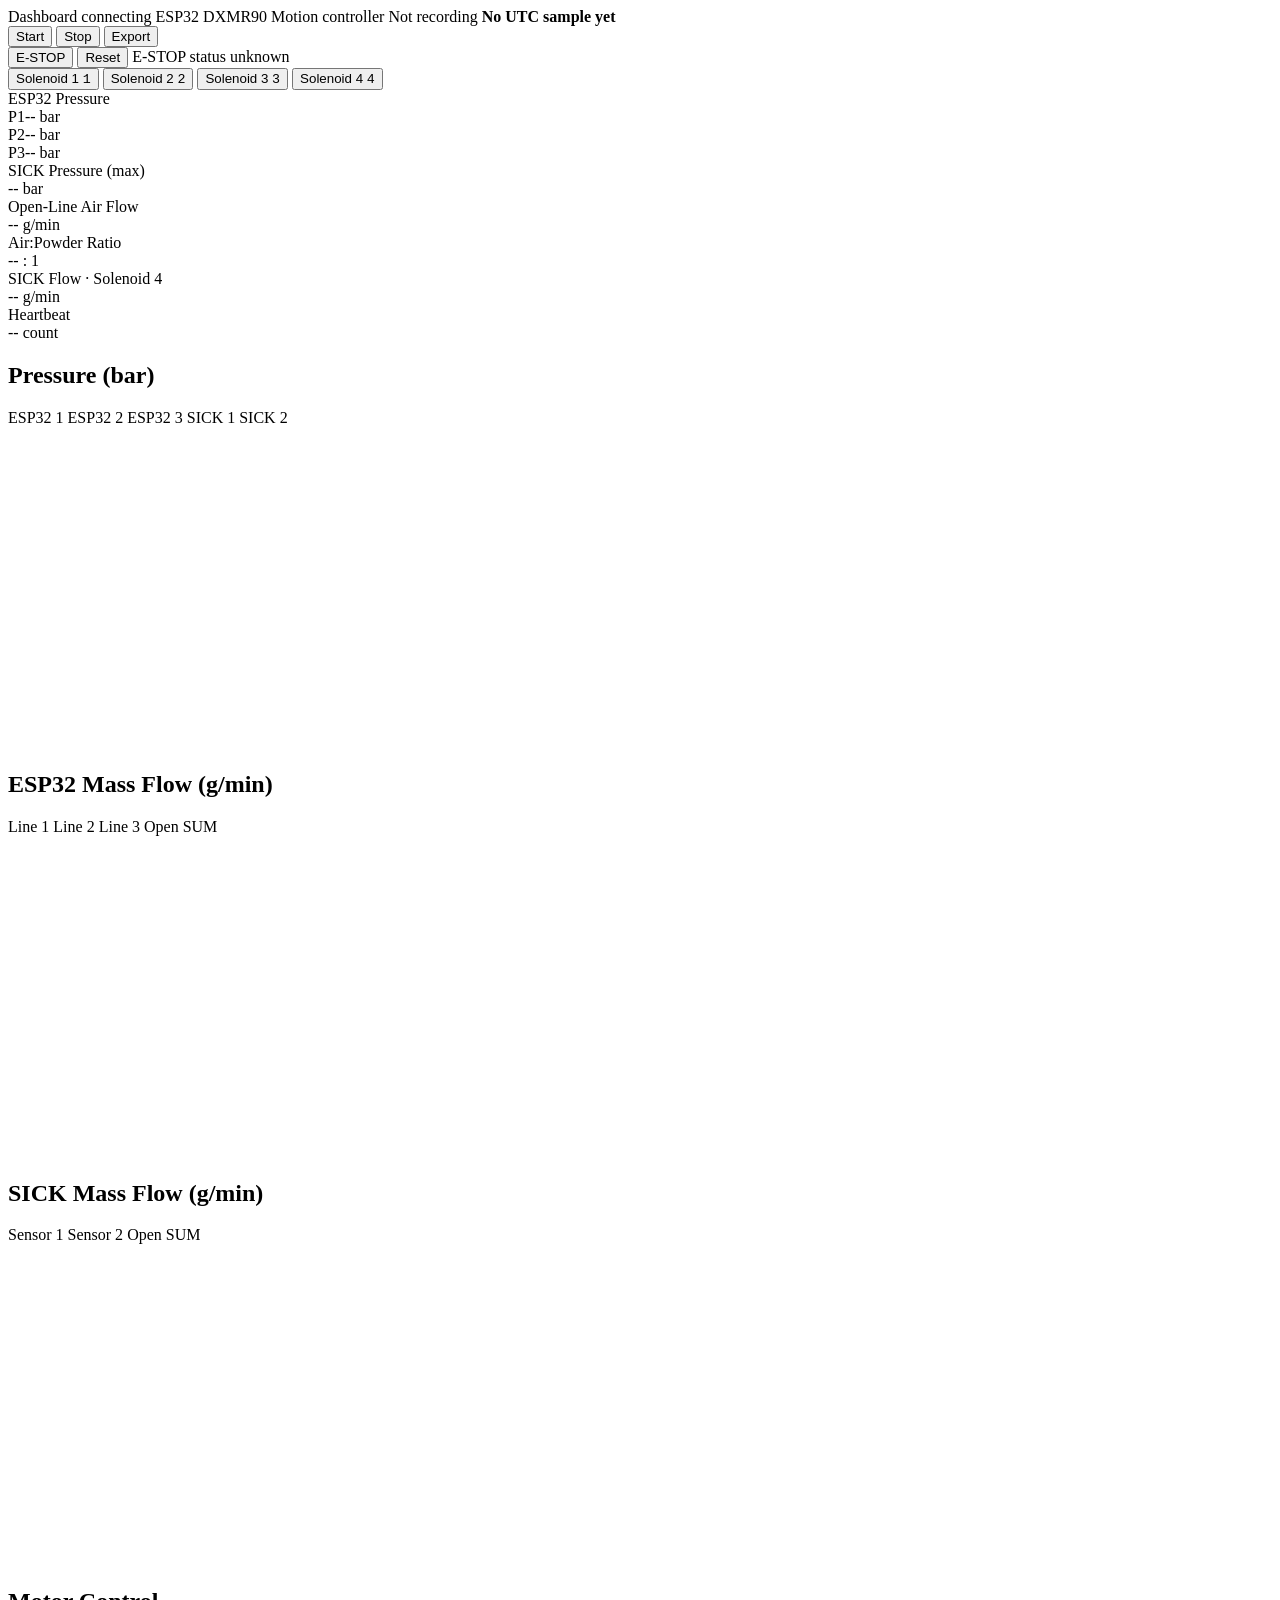
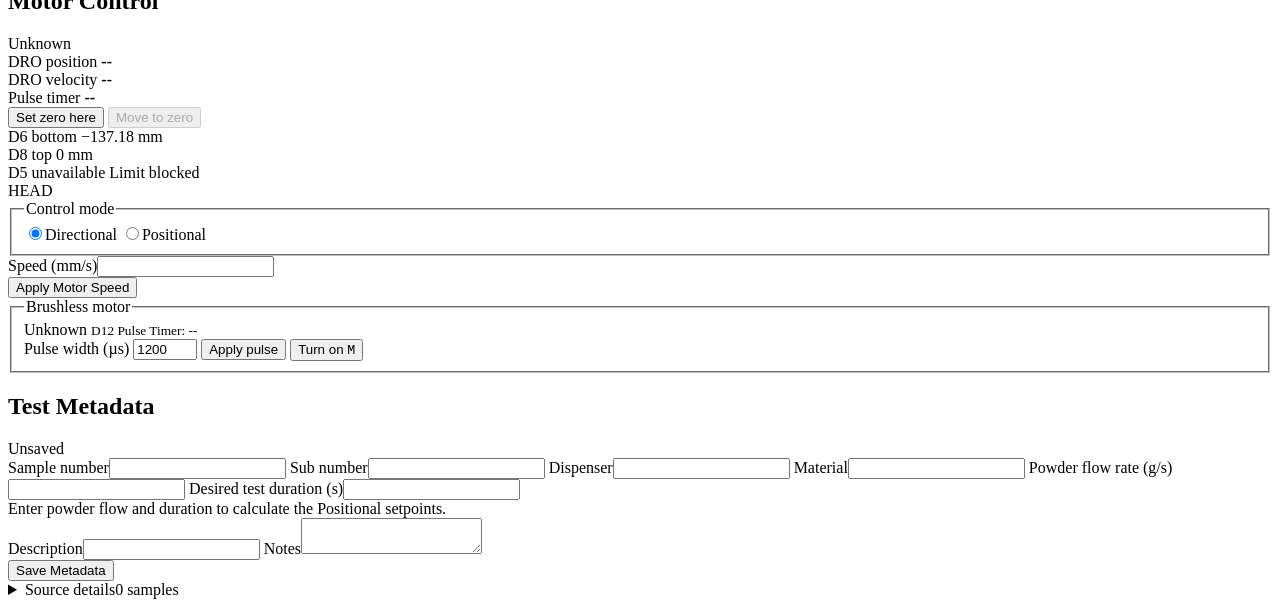
==== commit 0c22195b: "Add versioned Controllino servo firmware and responsive dashboard controls" ====
--- a/dashboard_app/static/index.html
+++ b/dashboard_app/static/index.html
@@ -152,8 +152,8 @@
             <div class="form-grid">
               <fieldset class="mode-options">
                 <legend>Control mode</legend>
-                <label class="radio-option"><input id="stepperModeLocal" name="stepper_control_mode" type="radio" value="local_velocity" checked>Local Speed</label>
-                <label class="radio-option"><input id="stepperModeWeb" name="stepper_control_mode" type="radio" value="web_position">Web Position</label>
+                <label class="radio-option"><input id="stepperModeLocal" name="stepper_control_mode" type="radio" value="local_velocity" checked>Directional</label>
+                <label class="radio-option"><input id="stepperModeWeb" name="stepper_control_mode" type="radio" value="web_position">Positional</label>
               </fieldset>
               <fieldset id="stepperSoftwareDirection" class="mode-options" hidden>
                 <legend>Move direction</legend>
@@ -222,7 +222,7 @@
           <label>Material<input name="material" autocomplete="off"></label>
           <label>Powder flow rate (g/s)<input name="powder_flow_rate_g_per_s" type="number" min="0" step="0.001" inputmode="decimal" autocomplete="off"></label>
           <label>Desired test duration (s)<input name="test_duration_s" type="number" min="0" step="0.1" inputmode="decimal" autocomplete="off"></label>
-          <div id="metadataMotionPlan" class="metadata-motion-plan wide" role="status" aria-live="polite">Enter powder flow and duration to calculate the Web Position setpoints.</div>
+          <div id="metadataMotionPlan" class="metadata-motion-plan wide" role="status" aria-live="polite">Enter powder flow and duration to calculate the Positional setpoints.</div>
           <label class="wide">Description<input name="description" autocomplete="off"></label>
           <label class="wide metadata-notes">Notes<textarea name="notes"></textarea></label>
         </div>
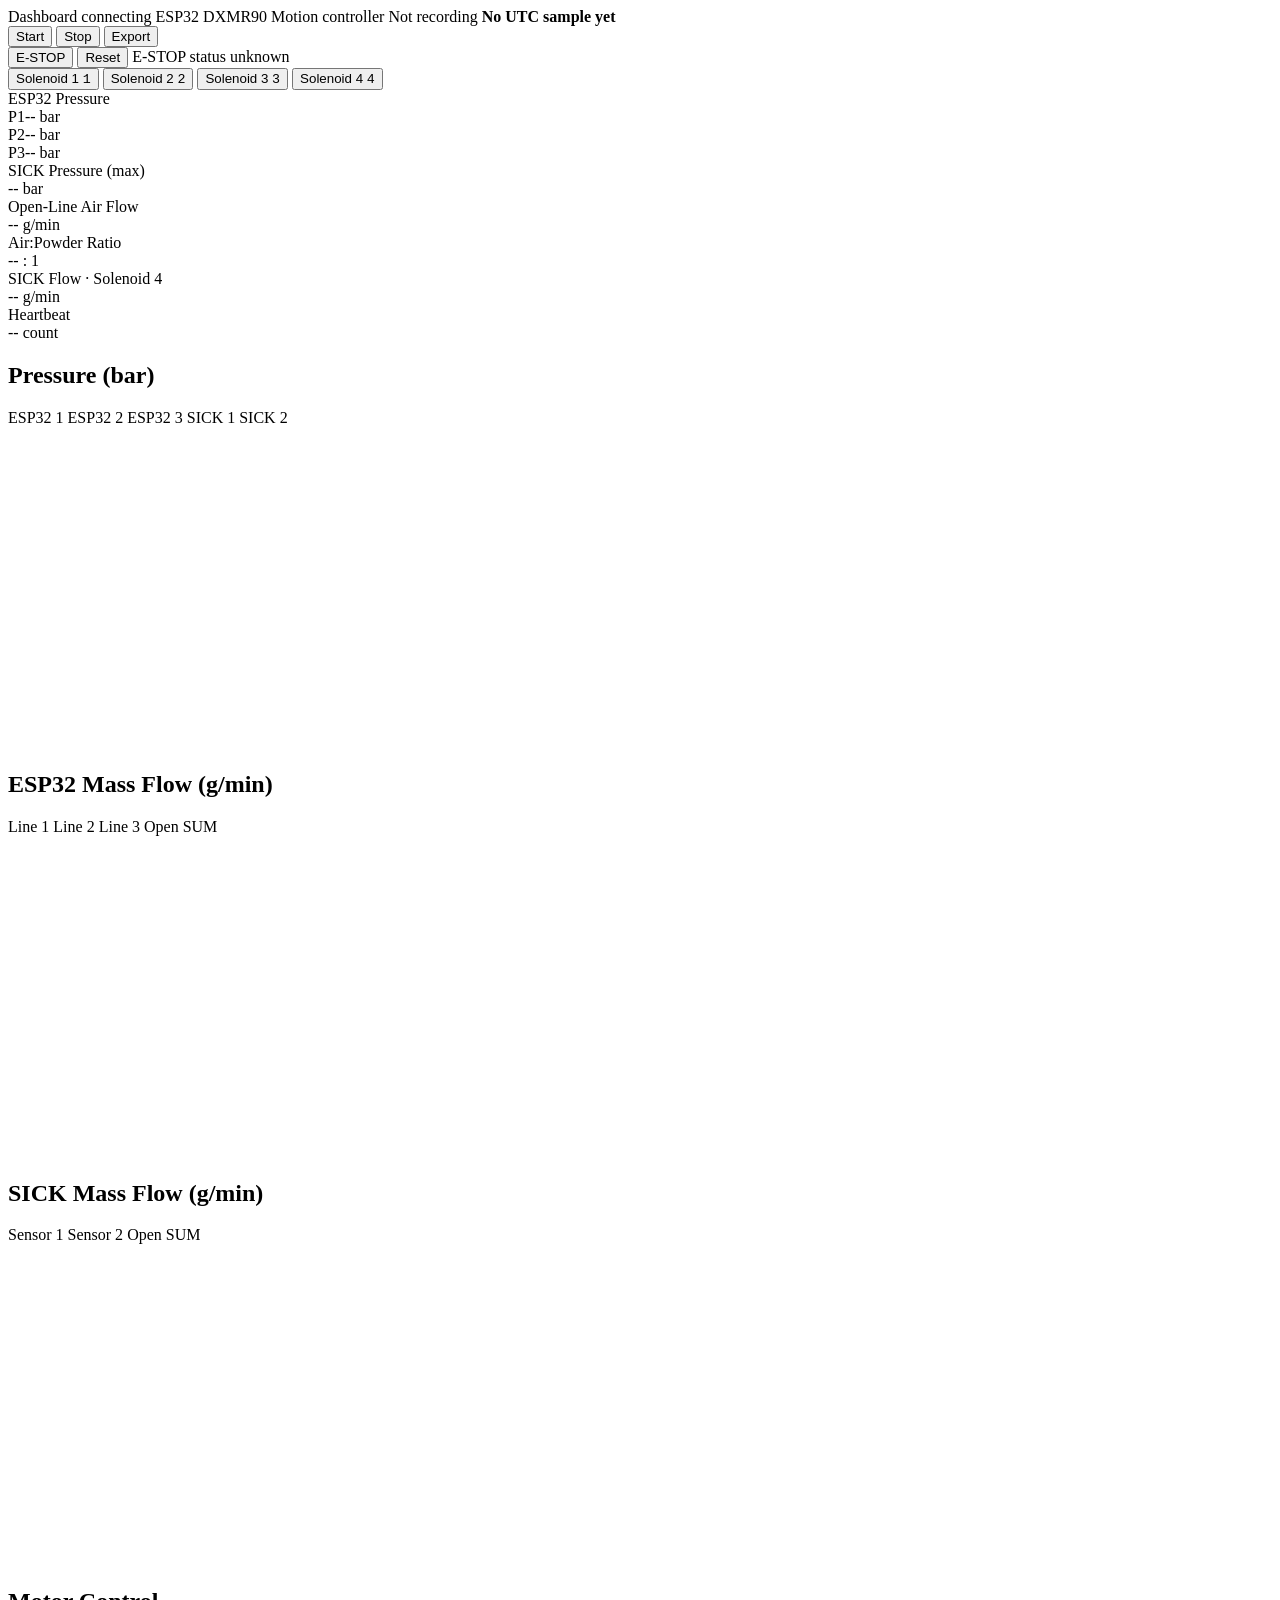
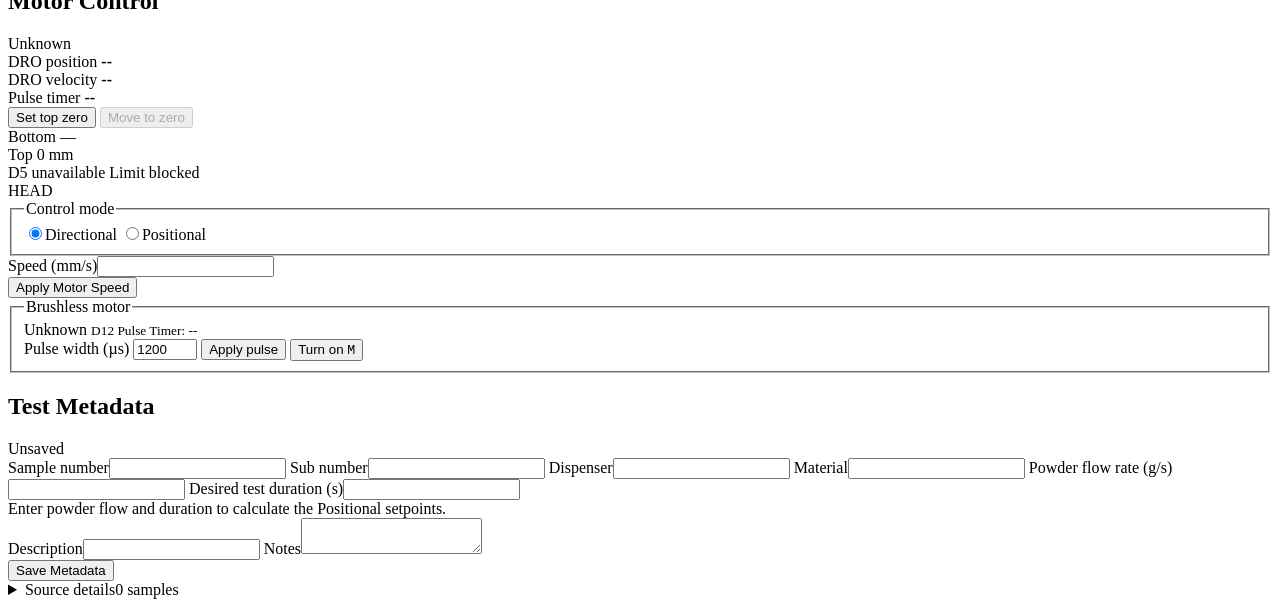
==== commit f4ee6c2d: "Checkpoint verified MS62 servo control and persistent dashboard calibration" ====
--- a/dashboard_app/static/index.html
+++ b/dashboard_app/static/index.html
@@ -117,7 +117,7 @@
             </div>
 
             <div class="piston-zero-controls" role="group" aria-label="DRO zero controls">
-              <button id="stepperSetDroZero" type="button">Set zero here</button>
+              <button id="stepperSetDroZero" type="button">Set top zero</button>
               <button id="stepperMoveToDroZero" type="button" disabled
                 title="Deferred until the closed-loop controller is implemented and physically tested">Move to zero</button>
               <span id="stepperDroZeroStatus" class="visually-hidden" role="status"
@@ -126,8 +126,8 @@
           </div>
 
           <div class="piston-stage" aria-hidden="true">
-            <div id="stepperDroMinLabel" class="piston-end-label piston-end-start">D6 bottom −137.18 mm</div>
-            <div id="stepperDroMaxLabel" class="piston-end-label piston-end-finish">D8 top 0 mm</div>
+            <div id="stepperDroMinLabel" class="piston-end-label piston-end-start">Bottom —</div>
+            <div id="stepperDroMaxLabel" class="piston-end-label piston-end-finish">Top 0 mm</div>
             <div id="stepperDirectionIndicator"
               class="piston-direction-indicator is-unavailable">
               <span id="stepperDirectionLabel" class="piston-direction-label">D5 unavailable</span>
